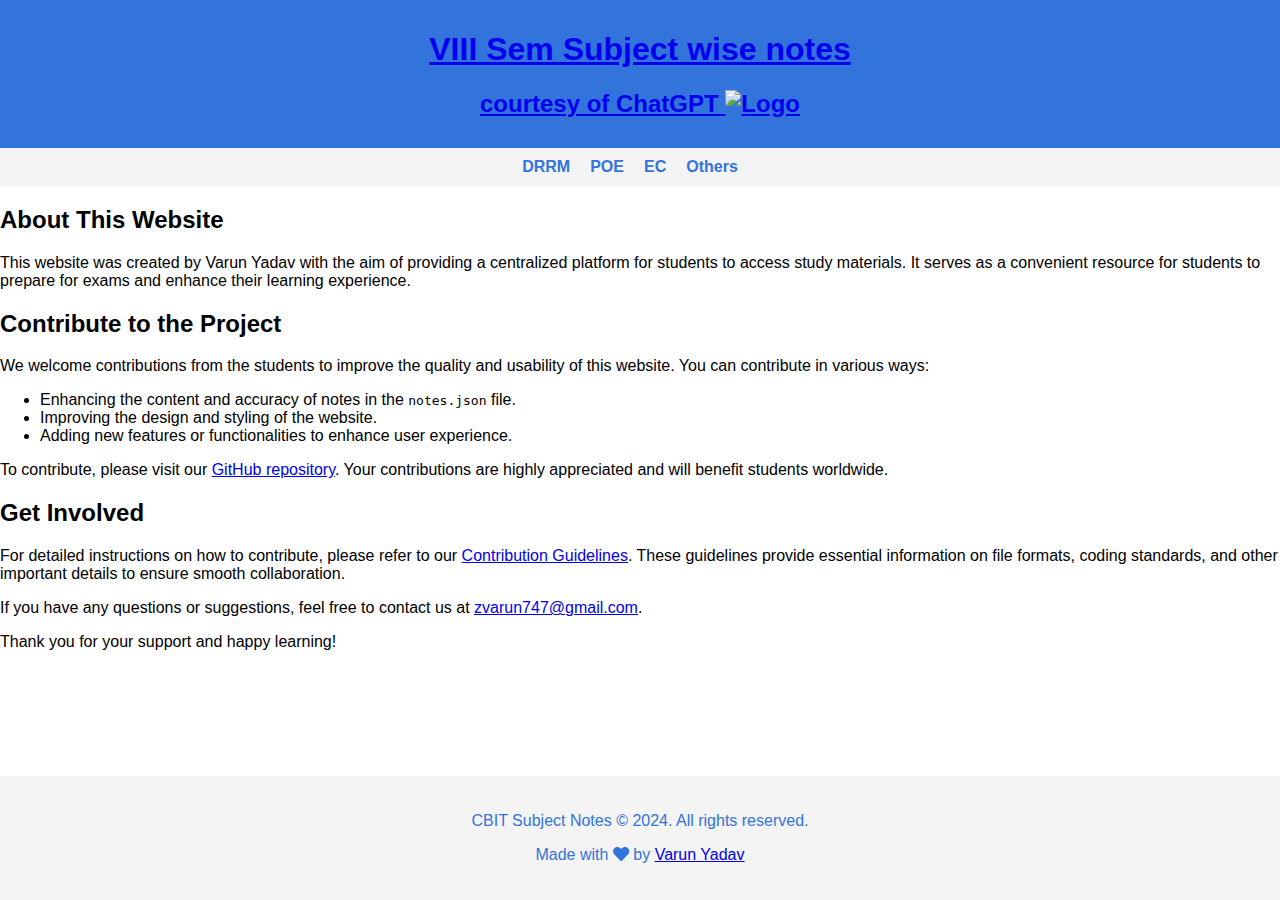
==== index.html @ c0862cb2 "Update index.html" ====
<!DOCTYPE html>
<html lang="en">
<head>
<meta charset="UTF-8">
<meta name="viewport" content="width=device-width, initial-scale=1.0">
<title>Subject Notes</title>
<link rel="stylesheet" href="https://cdnjs.cloudflare.com/ajax/libs/font-awesome/5.15.4/css/all.min.css">
<link rel="stylesheet" href="https://cdnjs.cloudflare.com/ajax/libs/bulma/0.9.3/css/bulma.min.css">
<link rel="stylesheet" href="../style.css">
<style>
  body {
    font-family: Arial, sans-serif;
    margin: 0;
    padding: 0;
  }
  header {
    background-color: #3273dc;
    color: white;
    padding: 10px;
    text-align: center;
  }
  nav {
    background-color: #f4f4f4;
    padding: 10px;
  }
  nav ul {
    list-style-type: none;
    margin: 0;
    padding: 0;
    display: flex;
    justify-content: center;
  }
  nav ul li {
    margin-right: 20px;
  }
  nav ul li a {
    color: #3273dc;
    text-decoration: none;
    font-weight: bold;
  }
  .dropdown-content {
    display: none;
    position: absolute;
    background-color: #f9f9f9;
    min-width: 300px;
    width: 500px;
    z-index: 1;
  }
  .dropdown:hover .dropdown-content {
    top: 20px;
    display:flex;
    gap: 10px;
  }
  .accordion-header {
    cursor: pointer;
    padding: 0.5rem 1rem;
    background-color: #f4f4f4;
    border: 1px solid #ddd;
    border-radius: 0.25rem;
    margin-bottom: 0.5rem;
    color: #3273dc;
  }
  .accordion-header:hover {
    background-color: #eaeaea;
  }
  .accordion-header.active {
    background-color: #ddd;
  }
  .accordion-content {
    display: none;
    padding: 0.5rem 1rem;
    border: 1px solid #ddd;
    border-top: none;
    border-radius: 0 0 0.25rem 0.25rem;
  }
  .accordion-content.active {
    display: block;
  }
</style>
</head>
<body>

<header class="hero is-primary">
  <div class="hero-body">
    <div class="container" >
      <a href="index.html"><h1 class="title-c title" ">VIII Sem Subject wise notes</h1>
      <a href="index.html"><h2 class="subtitle">courtesy of
        <a href="https://chat.openai.com" target="_blank"><b>ChatGPT</b> <img src="https://1000logos.net/wp-content/uploads/2023/02/ChatGPT-Logo.png" alt="Logo" style="height: 30px;padding: 0;"></a>
      </a>
    </div>
  </div>
</header>


<nav>
  <ul>
    <li class="dropdown">
      <a href="#">DRRM</a>
      <div class="dropdown-content" >
        <a href="#" onclick="displayNotes('DRRM', 'Chapter 1')">Chapter 1</a>
        <a href="#" onclick="displayNotes('DRRM', 'Chapter 2')">Chapter 2</a>
        <a href="#" onclick="displayNotes('DRRM', 'Chapter 3')">Chapter 3</a>
        <a href="#" onclick="displayNotes('DRRM', 'Chapter 4')">Chapter 4</a>
        <a href="#" onclick="displayNotes('DRRM', 'Chapter 5')">Chapter 5</a>
      </div>
    </li>
    <li class="dropdown">
      <a href="#">POE</a>
      <div class="dropdown-content">
        <a href="#" onclick="displayNotes('POE', 'Chapter 1')">Chapter 1</a>
        <a href="#" onclick="displayNotes('POE', 'Chapter 2')">Chapter 2</a>
      </div>
    </li>
    <li class="dropdown">
      <a href="#">EC</a>
      <div class="dropdown-content">
        <a href="#" onclick="displayNotes('EC', 'Chapter 1')">Chapter 1</a>
        <a href="#" onclick="displayNotes('EC', 'Chapter 2')">Chapter 2</a>
      </div>
    </li>
    <li class="dropdown">
      <a href="#">Others</a>
      <div class="dropdown-content">
        <a href="#" onclick="displayNotes('Others', 'Chapter 1')">Chapter 1</a>
        <a href="#" onclick="displayNotes('Others', 'Chapter 2')">Chapter 2</a>
        <a href="#" onclick="displayPdf('syllabus.pdf')">PDF</a>
      </div>
    </li>
  </ul>
</nav>

<div class="container">
  <div class="content" id="notes-container">
    <div class="about-section">
      <h2>About This Website</h2>
      <p>This website was created by Varun Yadav with the aim of providing a centralized platform for students to access study materials. It serves as a convenient resource for students to prepare for exams and enhance their learning experience.</p>
    </div>
    <div class="contribute-section">
      <h2>Contribute to the Project</h2>
      <p>We welcome contributions from the students to improve the quality and usability of this website. You can contribute in various ways:</p>
      <ul>
        <li>Enhancing the content and accuracy of notes in the <code>notes.json</code> file.</li>
        <li>Improving the design and styling of the website.</li>
        <li>Adding new features or functionalities to enhance user experience.</li>
      </ul>
      <p>To contribute, please visit our <a href="https://github.com/yourusername/yourproject">GitHub repository</a>. Your contributions are highly appreciated and will benefit students worldwide.</p>
    </div>
    <div class="involved-section">
      <h2>Get Involved</h2>
      <p>For detailed instructions on how to contribute, please refer to our <a href="instructions.html">Contribution Guidelines</a>. These guidelines provide essential information on file formats, coding standards, and other important details to ensure smooth collaboration.</p>
      <p>If you have any questions or suggestions, feel free to contact us at <a href="mailto:contact@example.com">zvarun747@gmail.com</a>.</p>
      <p>Thank you for your support and happy learning!</p>
    </div>
  </div>
</div>
<script>
  async function displayNotes(subject, chapter) {
    const response = await fetch('https://varunyadav.me/notes-8/notes.json');
    const data = await response.json();

    const chapterData = data[subject][chapter];
    const notesContainer = document.getElementById('notes-container');
    notesContainer.innerHTML = `<h2>${subject} - ${chapter}</h2>`;
    Object.keys(chapterData).forEach(subheading => {
      notesContainer.innerHTML += `
        <div class="accordion">
          <div class="accordion-header" onclick="toggleAccordion(this)">${subheading}</div>
          <div class="accordion-content">${chapterData[subheading]}</div>
        </div>
      `;
    });
  }

  function displayPdf(pdfPath) {
    const notesContainer = document.getElementById('notes-container');
    notesContainer.innerHTML = `<embed src="${pdfPath}" width="100%" height="900px" type="application/pdf">`;
  }

  function toggleAccordion(accordionHeader) {
    accordionHeader.classList.toggle('active');
    const accordionContent = accordionHeader.nextElementSibling;
    accordionContent.classList.toggle('active');
  }
</script>
<footer class="footer " style="background-color: #f4f4f4; padding: 20px; text-align: center; bottom: 0; position: fixed;right: 0%; left: 0%;">
  <div class="content" style="color: #3273dc;">
    <p>
      CBIT Subject Notes &copy; 2024. All rights reserved.
    </p>
    <p>
      Made with <i class="fas fa-heart"></i> by <a href="https://github.com/varunyadavgg"> Varun Yadav</a>
    </p>
  </div>
</footer>

</body>
</html>
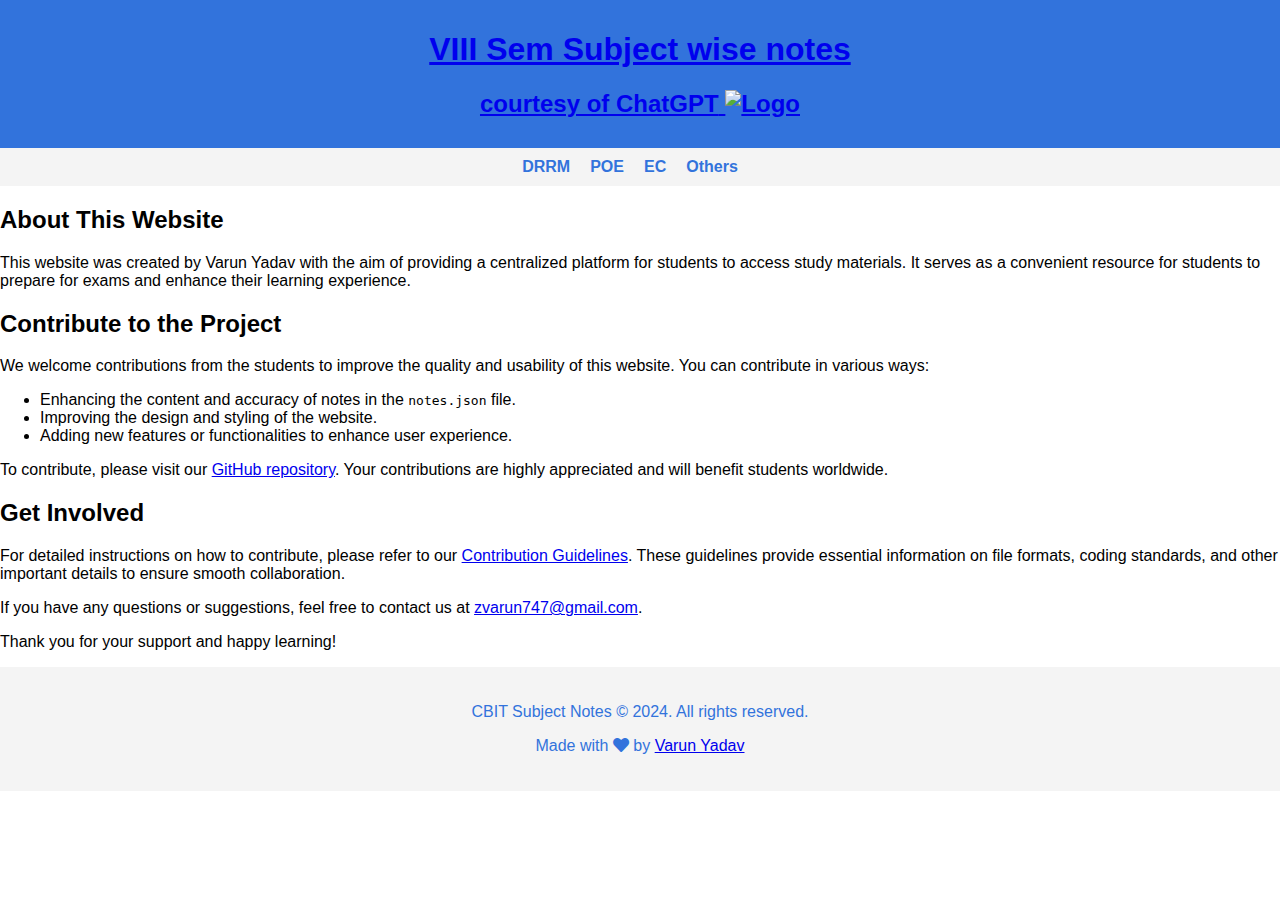
==== commit fcf27ff0: "Update index.html" ====
--- a/index.html
+++ b/index.html
@@ -97,33 +97,42 @@
     <li class="dropdown">
       <a href="#">DRRM</a>
       <div class="dropdown-content" >
-        <a href="#" onclick="displayNotes('DRRM', 'Chapter 1')">Chapter 1</a>
-        <a href="#" onclick="displayNotes('DRRM', 'Chapter 2')">Chapter 2</a>
-        <a href="#" onclick="displayNotes('DRRM', 'Chapter 3')">Chapter 3</a>
-        <a href="#" onclick="displayNotes('DRRM', 'Chapter 4')">Chapter 4</a>
-        <a href="#" onclick="displayNotes('DRRM', 'Chapter 5')">Chapter 5</a>
+        <a href="#" onclick="displayNotes('DRRM', '1')">Chapter 1</a>
+        <a href="#" onclick="displayNotes('DRRM', '2')">Chapter 2</a>
+        <a href="#" onclick="displayNotes('DRRM', '3')">Chapter 3</a>
+        <a href="#" onclick="displayNotes('DRRM', '4')">Chapter 4</a>
+        <a href="#" onclick="displayNotes('DRRM', '5')">Chapter 5</a>
       </div>
     </li>
     <li class="dropdown">
       <a href="#">POE</a>
       <div class="dropdown-content">
-        <a href="#" onclick="displayNotes('POE', 'Chapter 1')">Chapter 1</a>
-        <a href="#" onclick="displayNotes('POE', 'Chapter 2')">Chapter 2</a>
+        <a href="#" onclick="displayNotes('POE', '1')">Chapter 1</a>
+        <a href="#" onclick="displayNotes('POE', '2')">Chapter 2</a>
+        <a href="#" onclick="displayNotes('POE', '3')">Chapter 3</a>
+        <a href="#" onclick="displayNotes('POE', '4')">Chapter 4</a>
+        <a href="#" onclick="displayNotes('POE', '5')">Chapter 5</a>
       </div>
     </li>
     <li class="dropdown">
       <a href="#">EC</a>
       <div class="dropdown-content">
-        <a href="#" onclick="displayNotes('EC', 'Chapter 1')">Chapter 1</a>
-        <a href="#" onclick="displayNotes('EC', 'Chapter 2')">Chapter 2</a>
+        <a href="#" onclick="displayNotes('EC', '1')">Chapter 1</a>
+        <a href="#" onclick="displayNotes('EC', '2')">Chapter 2</a>
+        <a href="#" onclick="displayNotes('EC', '3')">Chapter 3</a>
+        <a href="#" onclick="displayNotes('EC', '4')">Chapter 4</a>
+        <a href="#" onclick="displayNotes('EC', '5')">Chapter 5</a>
       </div>
     </li>
     <li class="dropdown">
       <a href="#">Others</a>
       <div class="dropdown-content">
-        <a href="#" onclick="displayNotes('Others', 'Chapter 1')">Chapter 1</a>
-        <a href="#" onclick="displayNotes('Others', 'Chapter 2')">Chapter 2</a>
-        <a href="#" onclick="displayPdf('syllabus.pdf')">PDF</a>
+        <a href="#" onclick="displayNotes('Others', 'Resources')">Resources</a>
+        <a href="#" onclick="displayNotes('Others', 'Info')">Info</a>
+        <a href="#" onclick="displayNotes('Others', 'Assignments')">Assignments</a>
+        <a href="#" onclick="displayNotes('Others', 'Projects')">Projects</a>
+        <a href="#" onclick="displayPdf('syllabus.pdf')">Syllabus pdf</a>
+        <a href="#" onclick="displayNotes('Others', 'Owner Page')">Owner Page</a>
       </div>
     </li>
   </ul>
@@ -155,7 +164,7 @@
 </div>
 <script>
   async function displayNotes(subject, chapter) {
-    const response = await fetch('https://varunyadav.me/notes-8/notes.json');
+    const response = await fetch('https://notes-app-node-server.onrender.com/notes');
     const data = await response.json();
 
     const chapterData = data[subject][chapter];
@@ -182,7 +191,7 @@
     accordionContent.classList.toggle('active');
   }
 </script>
-<footer class="footer " style="background-color: #f4f4f4; padding: 20px; text-align: center; bottom: 0; position: fixed;right: 0%; left: 0%;">
+<footer class="footer " style="background-color: #f4f4f4; padding: 20px; text-align: center; bottom: 0;right: 0%; left: 0%;">
   <div class="content" style="color: #3273dc;">
     <p>
       CBIT Subject Notes &copy; 2024. All rights reserved.
